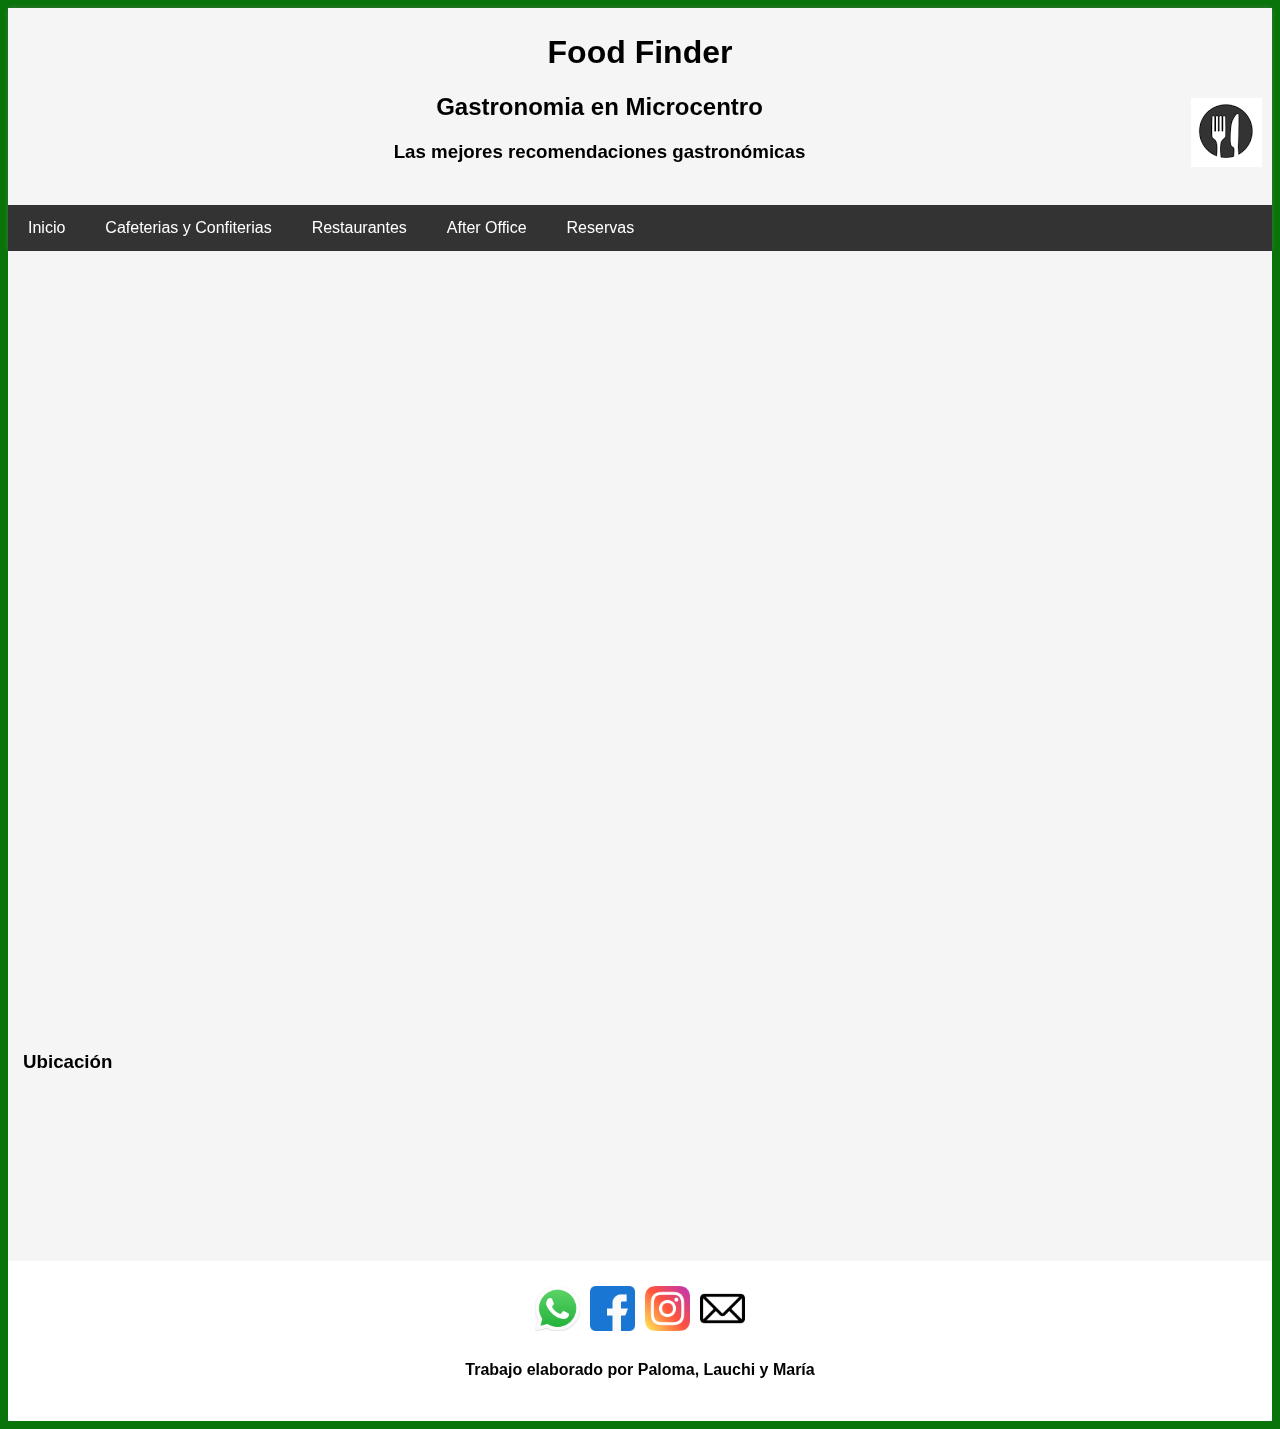
==== index.html @ d0b4ca53 "agrego los archivos" ====
<!DOCTYPE html>
<html lang="en">
<head>
    <meta charset="UTF-8">
    <meta http-equiv="X-UA-Compatible" content="IE=edge">
    <meta name="viewport" content="width=device-width, initial-scale=1.0">
    <title>Food Finder</title>
    <link rel="stylesheet" href="CSS/styles.css">
</head>
<body>
    <header>
        <div class="header">
            <h1>Food Finder</h1>
            <img class="header-logo" src="img/inicio.png" alt="Cafeterias y Confiterias">
            <h2>Gastronomia en Microcentro</h2> 
            <h3>Las mejores recomendaciones gastronómicas</h3>
            <br>
          
      <!-- <img id="gif-logo" src="img/cafes.gif" alt="cafes"> -->
        </div>
        <div class="navbar">
            <a href="index.html">Inicio</a>
            <a href="cafeterias.html">Cafeterias y Confiterias</a>
            <a href="restaurantes2/restaurantes2.html">Restaurantes</a>
            <a href="after_office.html">After Office</a>
            <a href="form_reserva/formulario-reserva.html">Reservas</a>
        </div>   
    </header>
    <main>
        <div>
            <section class="secciones">         
                <!-- <iframe width=100% height=auto src="https://www.youtube.com/embed/pzwqi1kDkns" title="Buenos Aires Gastronómica" frameborder="0" allow="accelerometer; autoplay; clipboard-write; encrypted-media; gyroscope; picture-in-picture; web-share" allowfullscreen></iframe> -->
                <iframe width="1366" height="768" src="https://www.youtube.com/embed/pzwqi1kDkns" title="Buenos Aires Gastronómica" frameborder="0" allow="accelerometer; autoplay; clipboard-write; encrypted-media; gyroscope; picture-in-picture; web-share" allowfullscreen></iframe>
            </section>
            <section class="secciones">
                <article>
                    <!-- Mapas -->
                    <h3>Ubicación</h3>
                    <iframe src="https://www.google.com/maps/embed?pb=!1m14!1m12!1m3!1d6567.812092964721!2d-58.377149652788574!3d-34.606537227331266!2m3!1f0!2f0!3f0!3m2!1i1024!2i768!4f13.1!5e0!3m2!1ses-419!2sar!4v1683419504836!5m2!1ses-419!2sar" width="300" height=auto style="border:0;" allowfullscreen="" loading="lazy" referrerpolicy="no-referrer-when-downgrade"></iframe>

                </article>
            </section>  
        </div>   
    </main>
    <footer>
        <nav>
            <a href="https://api.whatsapp.com/send?phone=11111111" target="_blank">
                <img width="50" src="./img/whatsapp.png" alt="logo whatsapp">
            </a>
            <a href="https://www.facebook.com/cafeteria.brig" target="_blank">
                <img width="50" src="./img/facebook.png" alt="logo facebook">
            </a>

            <a href="https://www.instagram.com/" target="_blank">
                <img width="50" src="./img/instagram.png" alt="logo instagram">
            </a>

            <a href="mailto:ejemplo@gmail.com" target="_blank">
                <img width="50" src="./img/correo-electronico-vacio.png" alt="Mail">
            </a>
        </nav>
        <h4>Trabajo elaborado por Paloma, Lauchi y María</h4>
    </footer>
</body>
</html>
---- CSS/styles.css ----
*{
    /* padding: 0; */
    box-sizing: border-box;
    /* padding: 5px; */
}

html{
    /* font-size: 1rem; */
    font-size: 62.5%;
    /* height: 100%;
    margin:0; */
}

body, header, main, footer{
    /* border: 3px red solid; */
    min-height: 50px;

    /* min-width: 400px; */
}


img {
    max-width: 100%;
}
/* Contenido principal */
body{
    /* background-color: rgb(218, 218, 108); */
    background-color: rgb(9, 116, 9);
    font-family: Arial, Helvetica, sans-serif;
    font-size: 1.6rem;

}
main{
    /* min-height: 100px; */
    overflow: auto;
    background-color: whitesmoke;
    /* border: 3px rgb(9, 116,9) solid; */
}

header{
    box-shadow: 0 0 0.5rem rgba(122, 120, 119, 0.5);
    background-color: whitesmoke;
    width:100%;
    /* border: 3px rgb(9, 116,9) solid; */
}

main>div {
    /* border: 2px blue solid; */
    /* min-height: 300px; */
    margin: 0.5rem;
    height: auto;
    float: left;
    width:100%;
   
}

footer{
    background: rgb(255, 255, 255);
    padding: 20px;
    text-align: center;
}

footer a {
    text-decoration: none;
    padding: 5px;
}

footer nav {
    /* display: inline; */
    width: 220px;
    margin: 0 auto;
    display:flex;
}

/* .imagen{
    float: left;
    width: 400px;
    height: auto;
    margin-right: 1em;

} */
.secciones {
    /* border: 3px green solid; */
    min-height: 50px;
    margin: 0.5rem;
    width: 100%;
    height:auto;
}
.secciones article {
    /* border: 2px purple solid; */
    margin:0.5rem;
    min-height: 200px;
}

.gif-logo{
    /* width: 25%; */
    width: 100px;
}
/* Menu bar */
.header-logo{
    width: auto;
    /* display: inline-block; */
    margin: 0.5rem;
    float:right;
}
/* .header-menubar{
    left: auto;
    position: relative;
    top: auto;
    width: auto;
    display:inline-flex;

}
.header-menubar ul{
    list-style: none;
}
.header-menubar li{
    float: left;
    font-weight: 700;
    text-align: center;
    margin: 0.5rem;
}
.header-menubar a{
    text-decoration: none; /*Elimina el subayado*/
 /*   color: rgb(19, 73, 19)
} 
.header-menubar a:hover {  
    color: rgb(167, 23, 23);
} */ 
/*pone el link en rojo cuando paso por arriba*/

.header {
    padding: 5px;
    text-align: center;
    background-image:url(./media/Comer-en-exceso.webp) ;
    /* color: white; */
    color:black;
    /* display:grid;
    grid-template-columns: 100px 1fr 100px; */
}

.navbar {
    display: flex;
    background-color: #333;

}

.navbar a {
    color: white;
    padding: 14px 20px;
    text-decoration: none;
    text-align: center;
}

.navbar a:hover {
    background-color: #ddd;
    color: black;
}
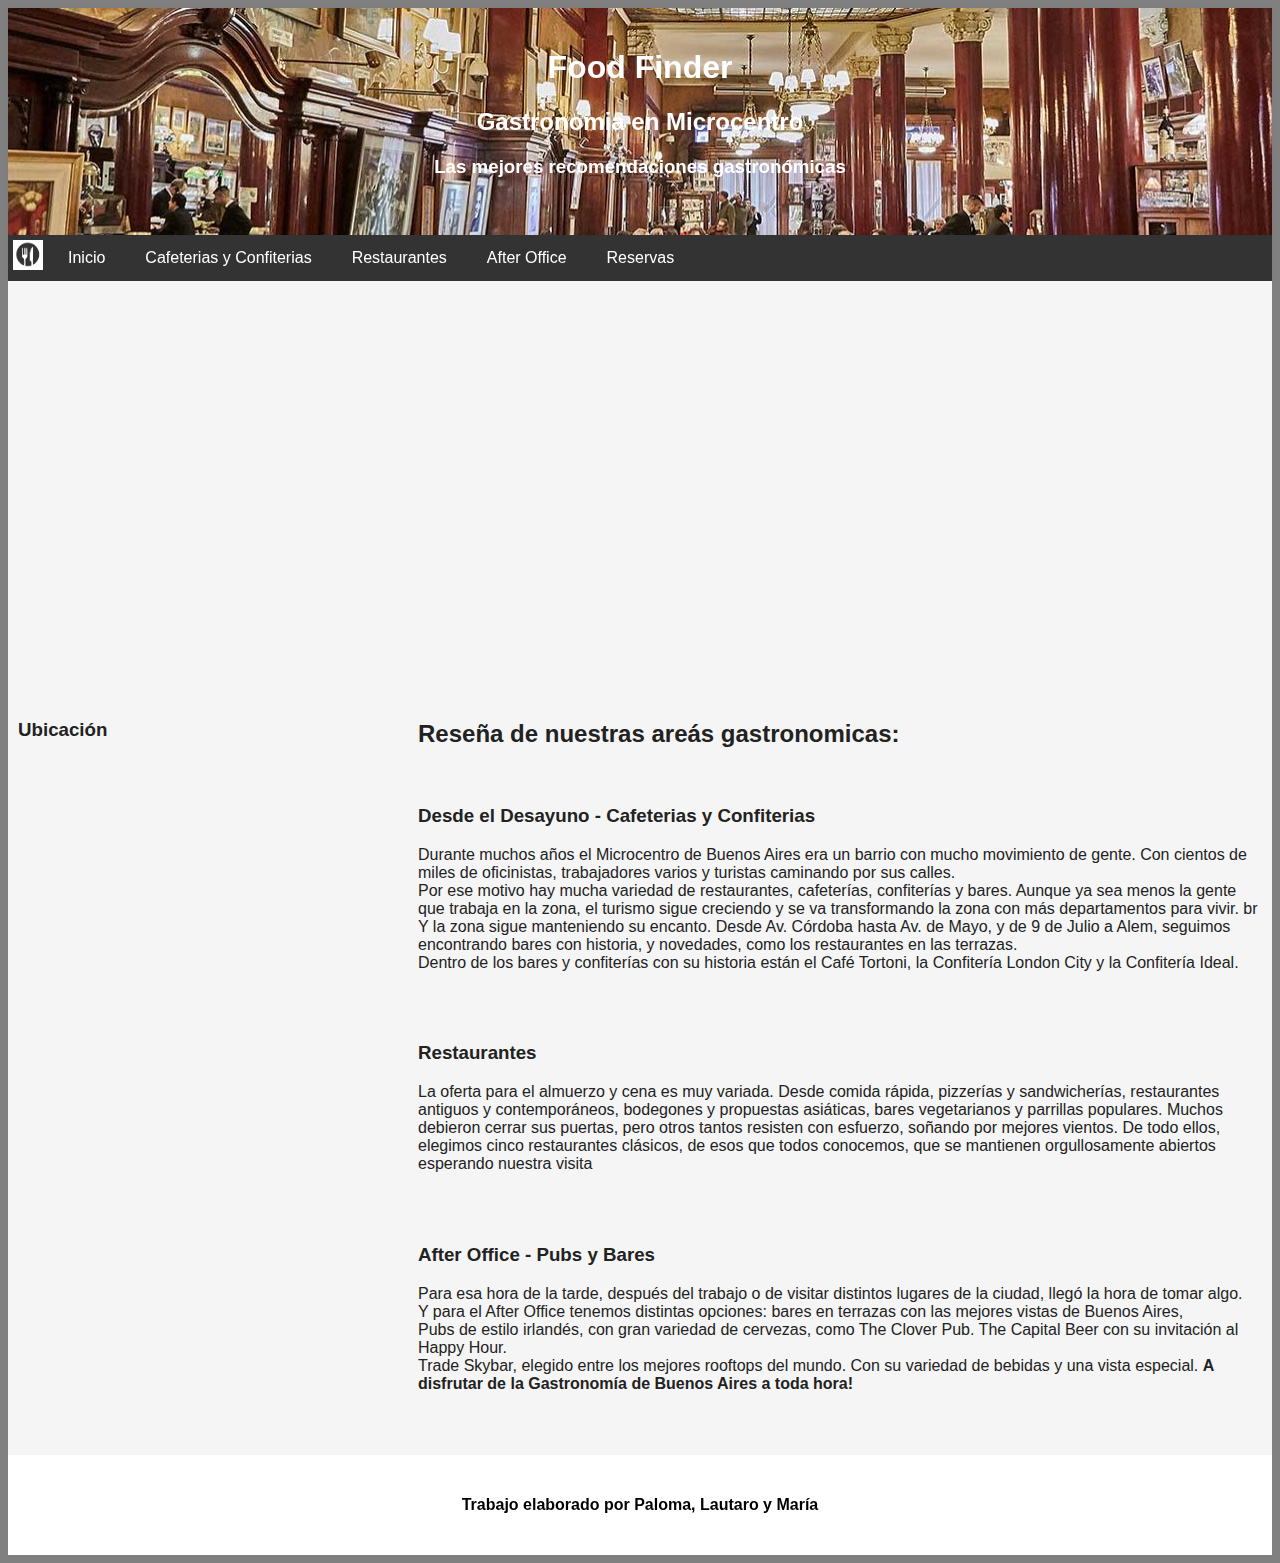
==== commit ba0b6bd4: "modifique los archivos" ====
--- a/index.html
+++ b/index.html
@@ -4,46 +4,72 @@
     <meta charset="UTF-8">
     <meta http-equiv="X-UA-Compatible" content="IE=edge">
     <meta name="viewport" content="width=device-width, initial-scale=1.0">
-    <title>Food Finder</title>
+    <title>FoodFinder</title>
+    <link rel="icon" href="favicon_io/favicon.ico">
     <link rel="stylesheet" href="CSS/styles.css">
 </head>
 <body>
     <header>
         <div class="header">
+            <!-- <img class="header-logo" src="img/inicio.png" alt="Cafeterias y Confiterias"> -->
             <h1>Food Finder</h1>
-            <img class="header-logo" src="img/inicio.png" alt="Cafeterias y Confiterias">
             <h2>Gastronomia en Microcentro</h2> 
             <h3>Las mejores recomendaciones gastronómicas</h3>
             <br>
-          
-      <!-- <img id="gif-logo" src="img/cafes.gif" alt="cafes"> -->
         </div>
         <div class="navbar">
+            <img class="header-logo" src="img/inicio.png" alt="Cafeterias y Confiterias">
             <a href="index.html">Inicio</a>
             <a href="cafeterias.html">Cafeterias y Confiterias</a>
-            <a href="restaurantes2/restaurantes2.html">Restaurantes</a>
-            <a href="after_office.html">After Office</a>
-            <a href="form_reserva/formulario-reserva.html">Reservas</a>
+            <a href="restaurantes2.html">Restaurantes</a>
+            <a href="after_office_2.html">After Office</a>
+            <a href="formulario-reserva.html">Reservas</a>
+
         </div>   
     </header>
     <main>
-        <div>
-            <section class="secciones">         
-                <!-- <iframe width=100% height=auto src="https://www.youtube.com/embed/pzwqi1kDkns" title="Buenos Aires Gastronómica" frameborder="0" allow="accelerometer; autoplay; clipboard-write; encrypted-media; gyroscope; picture-in-picture; web-share" allowfullscreen></iframe> -->
-                <iframe width="1366" height="768" src="https://www.youtube.com/embed/pzwqi1kDkns" title="Buenos Aires Gastronómica" frameborder="0" allow="accelerometer; autoplay; clipboard-write; encrypted-media; gyroscope; picture-in-picture; web-share" allowfullscreen></iframe>
-            </section>
-            <section class="secciones">
-                <article>
-                    <!-- Mapas -->
-                    <h3>Ubicación</h3>
-                    <iframe src="https://www.google.com/maps/embed?pb=!1m14!1m12!1m3!1d6567.812092964721!2d-58.377149652788574!3d-34.606537227331266!2m3!1f0!2f0!3f0!3m2!1i1024!2i768!4f13.1!5e0!3m2!1ses-419!2sar!4v1683419504836!5m2!1ses-419!2sar" width="300" height=auto style="border:0;" allowfullscreen="" loading="lazy" referrerpolicy="no-referrer-when-downgrade"></iframe>
-
-                </article>
-            </section>  
-        </div>   
+        <section class="secciones">         
+            <!-- <iframe width=100% height=auto src="https://www.youtube.com/embed/pzwqi1kDkns" title="Buenos Aires Gastronómica" frameborder="0" allow="accelerometer; autoplay; clipboard-write; encrypted-media; gyroscope; picture-in-picture; web-share" allowfullscreen></iframe> -->
+            <iframe class="youtube" src="https://www.youtube.com/embed/pzwqi1kDkns" title="Buenos Aires Gastronómica" frameborder="0" allow="accelerometer; autoplay; clipboard-write; encrypted-media; gyroscope; picture-in-picture; web-share" allowfullscreen></iframe>
+        </section>
+    
+        <section class="container">
+            <div class="item left">
+                <h3>Ubicación</h3>
+                <iframe class="mapa" src="https://www.google.com/maps/embed?pb=!1m14!1m12!1m3!1d6567.812092964721!2d-58.377149652788574!3d-34.606537227331266!2m3!1f0!2f0!3f0!3m2!1i1024!2i768!4f13.1!5e0!3m2!1ses-419!2sar!4v1683419504836!5m2!1ses-419!2sar" width="300" height=auto style="border:0;" allowfullscreen="" loading="lazy" referrerpolicy="no-referrer-when-downgrade"></iframe>
+     
+            </div>
+            <div class="item contenido">
+                <h2><strong>Reseña de nuestras areás gastronomicas:</strong></h2>
+                <br>
+                   <!-- Cafeterias y Confiterias -->
+                <h3>Desde el Desayuno - Cafeterias y Confiterias</h3>
+                <p>Durante muchos años el Microcentro de Buenos Aires era un barrio con mucho movimiento de gente. Con cientos de miles de oficinistas, trabajadores varios y turistas caminando por sus calles. <br>
+                Por ese motivo hay mucha variedad de restaurantes, cafeterías, confiterías y bares. Aunque ya sea menos la gente que trabaja en la zona,
+                el turismo sigue creciendo y se va transformando la zona con más departamentos para vivir. br
+                Y la zona sigue manteniendo su encanto. Desde Av. Córdoba hasta Av. de Mayo, y de 9 de Julio a Alem, 
+                seguimos encontrando bares con historia, y novedades, como los restaurantes en las terrazas. <br>
+                Dentro de los bares y confiterías con su historia están el Café Tortoni, la Confitería London City y la Confitería Ideal. <br> 
+               </p>
+               <br><br>
+               <h3>Restaurantes</h3>
+                <p>La oferta para el almuerzo y cena es muy variada. Desde comida rápida, pizzerías y sandwicherías, restaurantes antiguos y contemporáneos, bodegones y propuestas asiáticas, bares vegetarianos y parrillas populares. Muchos debieron cerrar sus puertas, pero otros tantos resisten con esfuerzo, soñando por mejores vientos. De todo ellos, elegimos cinco restaurantes clásicos, de esos que todos conocemos, que se mantienen orgullosamente abiertos esperando nuestra visita</p>
+                <br><br>
+                    
+                <!-- After Office -->
+                <h3>After Office - Pubs y Bares</h3>
+                <p>Para esa hora de la tarde, después del trabajo o de visitar distintos lugares de la ciudad, llegó la hora de tomar algo. <br>
+                        Y para el After Office tenemos distintas opciones: bares en terrazas con las mejores vistas de Buenos Aires, <br>
+                    Pubs de estilo irlandés, con gran variedad de cervezas, como The Clover Pub. The Capital Beer con su invitación al Happy Hour. <br>
+                    Trade Skybar, elegido entre los mejores rooftops del mundo. Con su variedad de bebidas y una vista especial.
+                    <b> A disfrutar de la Gastronomía de Buenos Aires a toda hora!</b>
+                </p>
+                <br><br>
+            </div>
+        </section>
     </main>
     <footer>
-        <nav>
+        <!-- <nav>
             <a href="https://api.whatsapp.com/send?phone=11111111" target="_blank">
                 <img width="50" src="./img/whatsapp.png" alt="logo whatsapp">
             </a>
@@ -58,8 +84,8 @@
             <a href="mailto:ejemplo@gmail.com" target="_blank">
                 <img width="50" src="./img/correo-electronico-vacio.png" alt="Mail">
             </a>
-        </nav>
-        <h4>Trabajo elaborado por Paloma, Lauchi y María</h4>
+        </nav> -->
+        <h4>Trabajo elaborado por Paloma, Lautaro y María</h4>
     </footer>
 </body>
 </html>--- a/CSS/styles.css
+++ b/CSS/styles.css
@@ -1,37 +1,26 @@
 *{
-    /* padding: 0; */
     box-sizing: border-box;
-    /* padding: 5px; */
 }
 
 html{
-    /* font-size: 1rem; */
     font-size: 62.5%;
-    /* height: 100%;
-    margin:0; */
-}
+ }
 
 body, header, main, footer{
-    /* border: 3px red solid; */
     min-height: 50px;
-
-    /* min-width: 400px; */
 }
-
 
 img {
     max-width: 100%;
 }
 /* Contenido principal */
 body{
-    /* background-color: rgb(218, 218, 108); */
-    background-color: rgb(9, 116, 9);
+    /* background-color: rgb(6, 66, 6); */
+    background-color: grey;
     font-family: Arial, Helvetica, sans-serif;
     font-size: 1.6rem;
-
 }
 main{
-    /* min-height: 100px; */
     overflow: auto;
     background-color: whitesmoke;
     /* border: 3px rgb(9, 116,9) solid; */
@@ -45,8 +34,6 @@
 }
 
 main>div {
-    /* border: 2px blue solid; */
-    /* min-height: 300px; */
     margin: 0.5rem;
     height: auto;
     float: left;
@@ -66,75 +53,49 @@
 }
 
 footer nav {
-    /* display: inline; */
     width: 220px;
     margin: 0 auto;
     display:flex;
 }
-
-/* .imagen{
-    float: left;
-    width: 400px;
-    height: auto;
-    margin-right: 1em;
-
-} */
 .secciones {
-    /* border: 3px green solid; */
     min-height: 50px;
     margin: 0.5rem;
     width: 100%;
     height:auto;
 }
+
+.youtube {
+    position: relative;
+    top: 20px;
+    margin: 0 auto; 
+    display: block;
+    width:100%;
+    height: 400px;
+}
+
 .secciones article {
-    /* border: 2px purple solid; */
     margin:0.5rem;
     min-height: 200px;
 }
 
 .gif-logo{
-    /* width: 25%; */
     width: 100px;
 }
 /* Menu bar */
 .header-logo{
-    width: auto;
-    /* display: inline-block; */
+    width: 30px;
+    height: 30px;
+    display: inline-block;
     margin: 0.5rem;
-    float:right;
+    float: left;
 }
-/* .header-menubar{
-    left: auto;
-    position: relative;
-    top: auto;
-    width: auto;
-    display:inline-flex;
-
-}
-.header-menubar ul{
-    list-style: none;
-}
-.header-menubar li{
-    float: left;
-    font-weight: 700;
-    text-align: center;
-    margin: 0.5rem;
-}
-.header-menubar a{
-    text-decoration: none; /*Elimina el subayado*/
- /*   color: rgb(19, 73, 19)
-} 
-.header-menubar a:hover {  
-    color: rgb(167, 23, 23);
-} */ 
-/*pone el link en rojo cuando paso por arriba*/
 
 .header {
-    padding: 5px;
+    padding: 20px;
     text-align: center;
-    background-image:url(./media/Comer-en-exceso.webp) ;
-    /* color: white; */
-    color:black;
+    background-image:url(../img/cafe-tortoni-int2.jpg) ;
+    /* background-color: rgb(191, 184, 184); */
+    color:white;
     /* display:grid;
     grid-template-columns: 100px 1fr 100px; */
 }
@@ -158,3 +119,60 @@
 }
 
 
+/* .mapas {
+    margin: 15px;
+    justify-content: end;
+    width: 400px;
+    height: 400px;
+}
+
+
+.reseña {
+    text-align: center;
+    position: relative;
+
+    top: 70px;
+}
+.texto {
+    position: relative;
+    /* left: 400px;
+    top: 70px; */
+ /*   text-align: center;
+    
+} */
+.container{
+    display:grid;
+    grid-template-columns:400px 1fr;
+    grid-template-areas: "left contenido";
+}
+
+.left{
+    grid-area: left;
+}
+.contenido{
+    grid-area: contenido;
+}
+
+.item{
+    background-color: whitesmoke;
+    color:rgb(34, 34, 34);
+    padding: 10px;
+    width: 100%;
+}
+.mapa{
+    width:400px;
+    height:500px;
+}
+
+@media screen and (max-width: 768px){
+	.container {
+		grid-template-areas: "left contenido";
+        grid-template-columns:35% 65%;
+    
+	}
+    .mapa{
+        width:100%;
+        height:400px;
+    }
+}
+    
